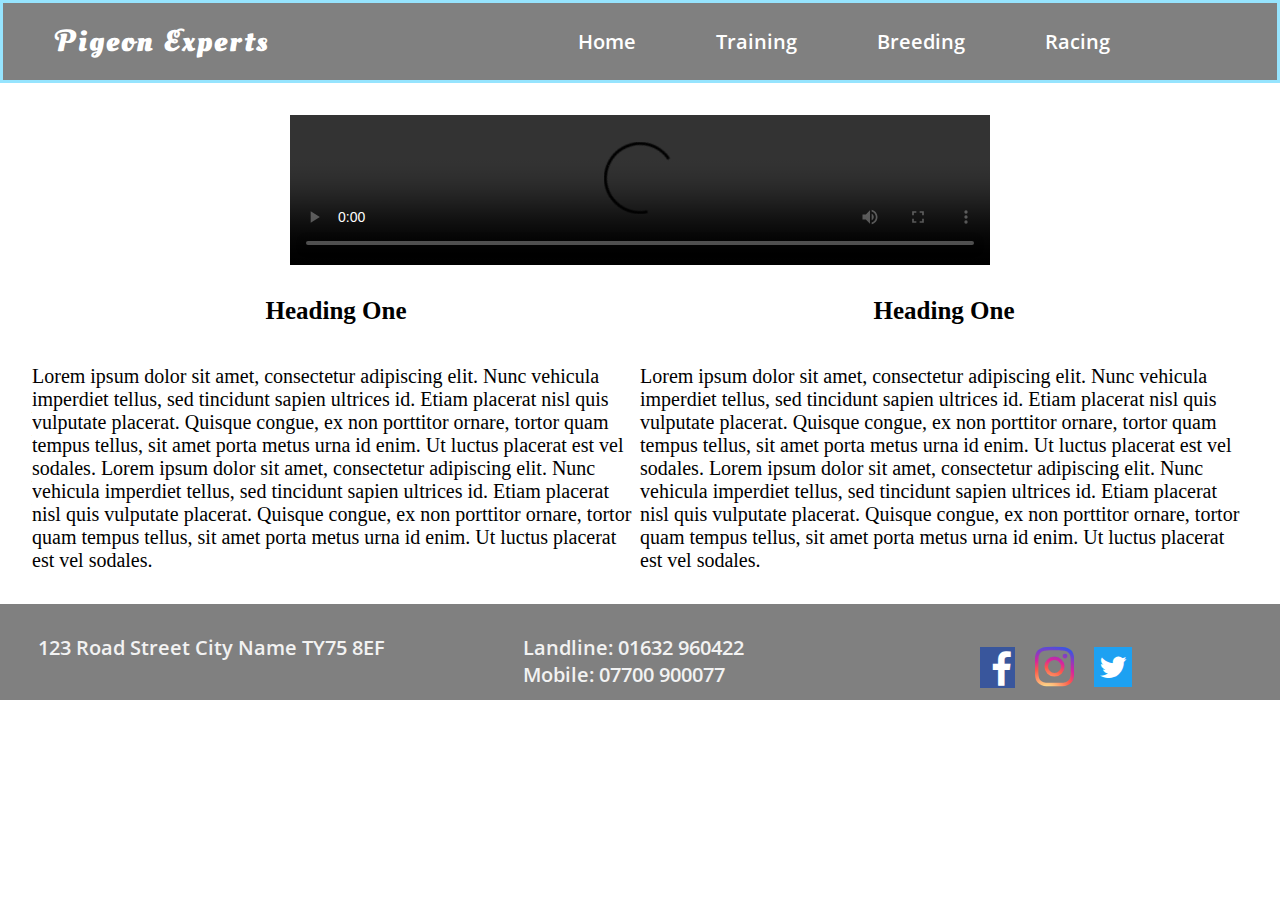
==== breeding.html @ e485756b "Add files via upload" ====
<!DOCTYPE html>
<html lang="en" dir="ltr">
  <head>
    <meta charset="utf-8">
    <meta name="description" content="FAQ Page">
    <meta name="keywords" content="Pigeon, Pigeon Racing, Pigeon Training, Pigeon Breeding">
    <meta name="author" content="Aaron Griffin">
    <meta name="viewport" content="width=device-width, initial-scale=1.0">
    <title>Pigeon|Breeding</title>
    <link rel="stylesheet" href="https://cdnjs.cloudflare.com/ajax/libs/font-awesome/4.7.0/css/font-awesome.min.css">
    <link rel="stylesheet" href="Assets/Styles/stylesheet.css">
    <link href="https://fonts.googleapis.com/css2?family=Oldenburg&family=Oleo+Script+Swash+Caps&family=Open+Sans:wght@300&display=swap" rel="stylesheet">
  </head>
  <body>
    <nav class="navbar navbar-height-responsive" id="navbar-height-responsive">
        <div class="hamburger-menu-icon" id="menu">
            <div class="line"></div>
            <div class="line"></div>
            <div class="line"></div>
        </div>
        <div class="logo-head">
            <h1 class="logo"><a href="index.html">Pigeon Experts</a></h1>
        </div>
        <ul class="nav-list" id="display">
            <li><a href="index.html">Home</a></li>
            <li><a href="training.html">Training</a></li>
            <li><a href="breeding.html">Breeding</a></li>
            <li><a href="racing.html">Racing</a></li>
        </ul>
    </nav>
    <main>
      <div class="container breeding-container">
        <video controls>
          <source src="Assets/Videos/video-example.mp4" type="video/mp4">
          <source src="Assets/Videos/video-example.mp4" type="video/ogg">
          Your browser does not support HTML video.
        </video>
        </div>
        <div class="content">
          <div class="left-col">
            <h2 class="heading">Heading One</h2>
            <p class="breeding-para">
              Lorem ipsum dolor sit amet, consectetur adipiscing elit. Nunc vehicula imperdiet tellus,
              sed tincidunt sapien ultrices id. Etiam placerat nisl quis vulputate placerat. Quisque congue, ex non
              porttitor ornare, tortor quam tempus tellus, sit amet porta metus urna id enim. Ut luctus placerat est
              vel sodales.
              Lorem ipsum dolor sit amet, consectetur adipiscing elit. Nunc vehicula imperdiet tellus,
              sed tincidunt sapien ultrices id. Etiam placerat nisl quis vulputate placerat. Quisque congue, ex non
              porttitor ornare, tortor quam tempus tellus, sit amet porta metus urna id enim. Ut luctus placerat est
              vel sodales.
            </p>
          </div>
          <div class="right-col">
            <h2 class="heading">Heading One</h2>
            <p class="breeding-para">
              Lorem ipsum dolor sit amet, consectetur adipiscing elit. Nunc vehicula imperdiet tellus,
              sed tincidunt sapien ultrices id. Etiam placerat nisl quis vulputate placerat. Quisque congue, ex non
              porttitor ornare, tortor quam tempus tellus, sit amet porta metus urna id enim. Ut luctus placerat est
              vel sodales.
              Lorem ipsum dolor sit amet, consectetur adipiscing elit. Nunc vehicula imperdiet tellus,
              sed tincidunt sapien ultrices id. Etiam placerat nisl quis vulputate placerat. Quisque congue, ex non
              porttitor ornare, tortor quam tempus tellus, sit amet porta metus urna id enim. Ut luctus placerat est
              vel sodales.
            </p>
          </div>
        </div>
      </div>
    </main>
    <footer>
      <div class="address">
        <p class="address-text">123 Road Street City Name TY75 8EF</p>
      </div>
      <div class="contact">
        <p class="contact-text">Landline: 01632 960422<br>Mobile: 07700 900077</p>
      </div>
      <div class="social">
        <div class="social-cont">
          <a href="#" class="fa fa-facebook icon"></a>
          <a href="#" class="fa fa-instagram icon"></a>
          <a href="#" class="fa fa-twitter icon"></a>
        </div>
      </div>
    </footer>
    <script type="text/javascript" src="Assets/Scripts/script.js">
    </script>
  </body>
</html>
---- Assets/Styles/stylesheet.css ----
*{
  margin: 0;
  padding: 0;
  box-sizing: border-box;
}
html{
  scroll-behavior: smooth;
}
a{
  text-decoration: none;
  color: white;
}
video{
  display: block;
  margin-top: 2em;
  margin-left: auto;
  margin-right: auto;
  width: 1000px;
}
.navbar{
  width: 100%;
  display: flex;
  background-color: #808080;
  border: 3px solid #96e4fe;
  transition: all 0.7s ease-in-out;
}
.nav-list{
  display: flex;
  justify-content: flex-end;
  align-items: center;
  width: 100%;
  margin-right: 10%;
}
.nav-list li{
  list-style: none;
  font-size: 20px;
  font-family: 'Open Sans', sans-serif;
  font-weight: 600;
  padding: 0.5em;
}
.nav-list li a{
  text-decoration: none;
  padding: 1.5em;
  color: white;
}
.logo{
  display: flex;
  justify-content: center;
  align-items: center;
  float: left;
  padding: 18px 1.4em;
  color: white;
  font-family: 'Oleo Script Swash Caps', cursive;
  letter-spacing: 2px;
  width: 20rem;
  font-size: 30px;
}
.hamburger-menu-icon{
  display: none;
  cursor: pointer;
}
.line{
  width: 33px;
  background: white;
  height: 4px;
  margin: 5px;
  border-radius: 2em;
}
.container{
  width: 100%;
  display: flex;
}
.training-container{
  display: block;
}
.left{
  flex: 1;
  height: auto;
  padding-top: 1.5em;
  padding-bottom: 1.5em
}
.right{
  flex: 1;
  height: auto;
  line-height: 1.5em;
  padding-top: 1.5em;
}
.top{
  display: flex;
  flex-direction: row;
  width: 100%;
  margin-top: 2em;
}
.racing-top{
  display: flex;
  flex-direction: row;
  width: 100%;
  margin-top: 2em;
}
.racing-bottom{
  display: flex;
  flex-direction: row;
  width: 100%;
  margin-top: 2em;
  margin-bottom: 2em;
}
.heading{
  text-align: center;
  margin-top: 1em;
}
.racing-heading{
  margin-top: 0;
}
.text{
  width: 40%;
}
.training-para{
  margin-top: 1em;
  width: 100%;
  font-size: 20px;
  font-family: 'Oldenburg', cursive;
}
.bottom{
  display: flex;
  flex-direction: row;
  width: 100%;
  margin-top: 2em;
  margin-bottom: 2em;
}
.heading-two{
  margin-top: 2em;
}
.main-img{
  display: flex;
  justify-content: center;
  margin-left: auto;
  margin-right: auto;
  width: 85%;
  height: auto;
}
.main-img:hover{
  cursor: pointer;
  transition: transform .5s ease-in-out;
  transform: scale(1.03);
}
.para-main{
  display: flex;
  justify-content: center;
  vertical-align: middle;
  margin-left: auto;
  margin-right: auto;
  font-size: 20px;
  font-family: 'Oldenburg', cursive;
  width: 85%;
  margin-top: 5em;
}
.secondary{
  margin-top: 1.5em;
  margin-bottom: 1.5em;
  width: 50%;
  height: auto;
  margin-left: auto;
  margin-right: auto;
}
.para-secondary{
  font-size: 20px;
  font-family: 'Oldenburg', cursive;
}
.breeding-container{
  display: block;
}
.racing-container{
  display: block;
}
.content{
  display: flex;
  margin-top: 2em;
  margin-bottom: 2em;
  width: 100%;
}
.left-col{
  display: inline-block;
  margin-left: 2em;
  flex: 1;
}
.right-col{
  float: right;
  margin-right: 2em;
  display: inline-block;
  flex: 1;
}
.breeding-para{
  margin-top: 2em;
  margin-left: auto;
  margin-right: auto;
  font-size: 20px;
}
.racing-para{
  margin-top: 1em;
  margin-left: auto;
  margin-right: auto;
  font-size: 20px;
}
footer{
  display: flex;
  background-color: #808080;
  color: #f2f2f2;
  font-size: 20px;
  font-weight: 600;
  font-family: 'Open Sans', sans-serif;
}
.address{
  display: inline-block;
  padding-top: 1.5em;
  padding-bottom: 1.5em;
  width: 33%;
}
.address-text{
  display: flex;
  justify-content: center;
}
.contact{
  display: inline-block;
  padding-top: 1.5em;
  width: 33%;
}
.contact-text{
  display: flex;
  justify-content: center;
}
.social{
  display: inline-block;
  padding-top: 1.5em;
  width: 33%;
}
.social-cont{
  display: flex;
  justify-content: center;
  align-items: center;
}
.icon{
  margin: 10px;
  text-decoration: none;
}
.fa-facebook{
  font-size: 37px;
  background-color: rgb(57,86,156);
  color: white;
  padding: 4px 3px 0px 11px;
}
.fa-instagram{
  background: radial-gradient(circle at 30% 107%, #fdf497 0%, #fdf497 5%, #fd5949 45%, #d6249f 60%, #285AEB 90%);
  -webkit-background-clip: text;
          background-clip: text;
  -webkit-text-fill-color: transparent;
  font-size: 46px;
}
.fa-twitter{
  padding: 5px 5px 5px 5px;
  color: white;
  background-color: RGB(29,161,242);
  font-size: 30px;
}
@media screen and (max-width: 1300px){
  .para-main{
    margin-top: 2em;
    font-size: 20px;
    width: 100%;
  }
  .text{
    margin-left: auto;
    margin-right: auto;
    margin-top: 1em;
    margin-bottom: 1em;
    width: 80%;
  }
  .racing-img{
    margin-top: 1em;
    margin-bottom: 1em;
  }
  .heading{
    font-size: 25px;
    margin-top: 0;
  }
  .training-para{
    font-size: 16px;
  }
  video{
    width: 700px;
  }
}
@media screen and (max-width: 1080px){
  .para-main{
    margin-top: 1;
    font-size: 16px;
    margin: 0;
    width: 100%;
  }
  .text{
    margin-left: auto;
    margin-right: auto;
    margin-top: 1em;
    margin-bottom: 1em;
    width: 80%;
  }
  .racing-img{
    margin-top: 1em;
    margin-bottom: 1em;
  }
  .heading{
    font-size: 25px;
    margin-top: 0;
  }
  .training-para{
    font-size: 16px;
  }
}
@media screen and (max-width: 880px){
  .navbar{
    flex-direction: column;
  }
  body{
    user-select: none!important;
    overflow-x: hidden;
  }
  .nav-list{
    display: none;
    flex-direction: column;
    transform: translateX(100%);
  }
  .nav-list li{
    text-align: center;
  }
  .buttons{
    position: relative;
  }
  .logo{
    padding: 11px 1.2em;
  }
  .hamburger-menu-icon{
    display: block;
    position: absolute;
    right: 0;
    margin: 0.8rem;
  }
  .navbar-height-responsive{
    height: 60px;
  }
  .navbar-height-normal{
    height: 20rem;
  }
  .transform{
    display: block;
    transform: translateX(0%);
    opacity: 1;
    animation-name: fadeInOpacity;
    animation-iteration-count: 1;
    animation-timing-function: ease-in;
    animation-duration: .5s;
  }
  .container{
    flex-direction: column-reverse;
  }
  .left{
    height: 200px;
  }
  .right{
    flex-direction: column;
    padding: 0;
  }
  .para-main{
    margin-left: auto;
    margin-right: auto;
    width: 85%;
    margin-top: 1em;
  }
  .secondary{
    margin-top: 1.5em;
    margin-bottom: 1.5em;
    width: 85%;
    height: auto;
    margin-left: auto;
    margin-right: auto;
  }
  .para-secondary{
    font-size: 16px;
    font-family: 'Oldenburg', cursive;
  }
  footer{
    flex-direction: column;
    height: 250px;
    margin-top: 2em;
  }
  .address{
    width: 100%;
    padding: 10px;
  }
  .contact{
    width: 100%;
    padding: 10px;
  }
  .social{
    width: 100%;
    padding-top: 10px;
  }
  .top{
    flex-direction: column-reverse;
  }
  .racing-top{
    flex-direction: column;
    margin-top: 2em;
    margin-bottom: 2em;
  }
  .bottom{
    flex-direction: column-reverse;
  }
  .racing-bottom{
    flex-direction: column;
  }
  .racing-img{
    margin-top: 1em;
    margin-bottom: 1em;

  }
  .text{
    margin-left: auto;
    margin-right: auto;
    margin-bottom: 1em;
    width: 80%;
  }
  video{
    width: 300px;
  }
  .content{
    flex-direction: column;
  }
  .left-col{
    width: 90%;
    margin-left: auto;
    margin-right: auto;
  }
  .right-col{
    width: 90%;
    margin-top: 2em;
    margin-left: auto;
    margin-right: auto;
  }
  @keyframes fadeInOpacity {
	0% {
		opacity: 0;
	}
	100% {
		opacity: 1;
	}
}
}
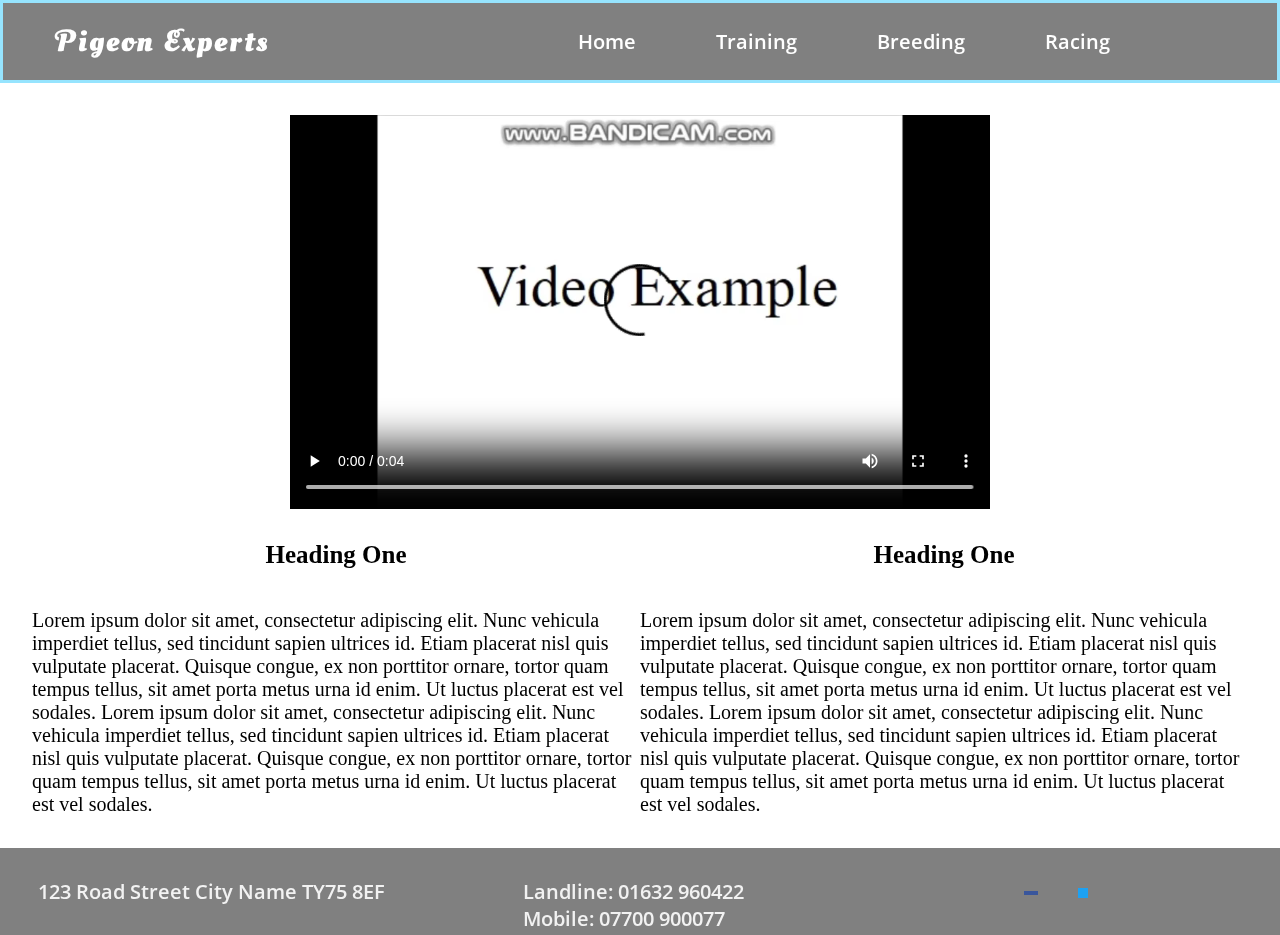
==== commit 7d8ab206: "Update breeding.html" ====
--- a/breeding.html
+++ b/breeding.html
@@ -7,7 +7,7 @@
     <meta name="author" content="Aaron Griffin">
     <meta name="viewport" content="width=device-width, initial-scale=1.0">
     <title>Pigeon|Breeding</title>
-    <link rel="stylesheet" href="https://cdnjs.cloudflare.com/ajax/libs/font-awesome/4.7.0/css/font-awesome.min.css">
+    <link rel="stylesheet" href="Assets/Styles/font-awesome/css/all.css">
     <link rel="stylesheet" href="Assets/Styles/stylesheet.css">
     <link href="https://fonts.googleapis.com/css2?family=Oldenburg&family=Oleo+Script+Swash+Caps&family=Open+Sans:wght@300&display=swap" rel="stylesheet">
   </head>
@@ -75,9 +75,9 @@
       </div>
       <div class="social">
         <div class="social-cont">
-          <a href="#" class="fa fa-facebook icon"></a>
-          <a href="#" class="fa fa-instagram icon"></a>
-          <a href="#" class="fa fa-twitter icon"></a>
+          <a href="#" class="fab fa-facebook icon"></a>
+          <a href="#" class="fab fa-instagram icon"></a>
+          <a href="#" class="fab fa-twitter icon"></a>
         </div>
       </div>
     </footer>
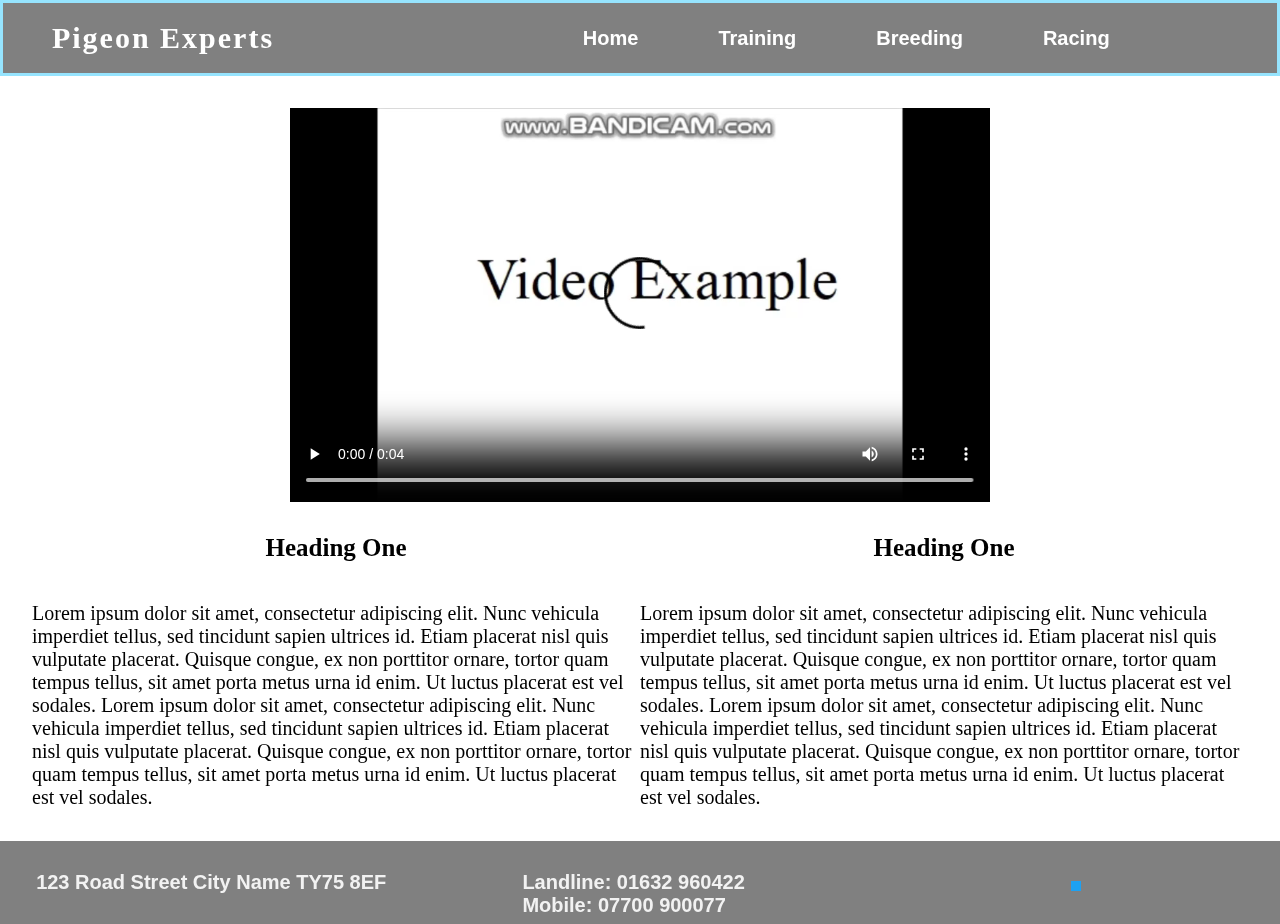
==== commit 2ec5998e: "Update breeding.html" ====
--- a/breeding.html
+++ b/breeding.html
@@ -7,9 +7,9 @@
     <meta name="author" content="Aaron Griffin">
     <meta name="viewport" content="width=device-width, initial-scale=1.0">
     <title>Pigeon|Breeding</title>
-    <link rel="stylesheet" href="Assets/Styles/font-awesome/css/all.css">
+<!--     <link rel="stylesheet" href="Assets/Styles/font-awesome/css/all.css"> -->
     <link rel="stylesheet" href="Assets/Styles/stylesheet.css">
-    <link href="https://fonts.googleapis.com/css2?family=Oldenburg&family=Oleo+Script+Swash+Caps&family=Open+Sans:wght@300&display=swap" rel="stylesheet">
+<!--     <link href="https://fonts.googleapis.com/css2?family=Oldenburg&family=Oleo+Script+Swash+Caps&family=Open+Sans:wght@300&display=swap" rel="stylesheet"> -->
   </head>
   <body>
     <nav class="navbar navbar-height-responsive" id="navbar-height-responsive">
--- a/Assets/Styles/stylesheet.css
+++ b/Assets/Styles/stylesheet.css
@@ -244,9 +244,8 @@
 }
 .fa-facebook{
   font-size: 37px;
-  background-color: rgb(57,86,156);
-  color: white;
-  padding: 4px 3px 0px 11px;
+  background-color: white;
+  color: rgb(57,86,156);
 }
 .fa-instagram{
   background: radial-gradient(circle at 30% 107%, #fdf497 0%, #fdf497 5%, #fd5949 45%, #d6249f 60%, #285AEB 90%);
